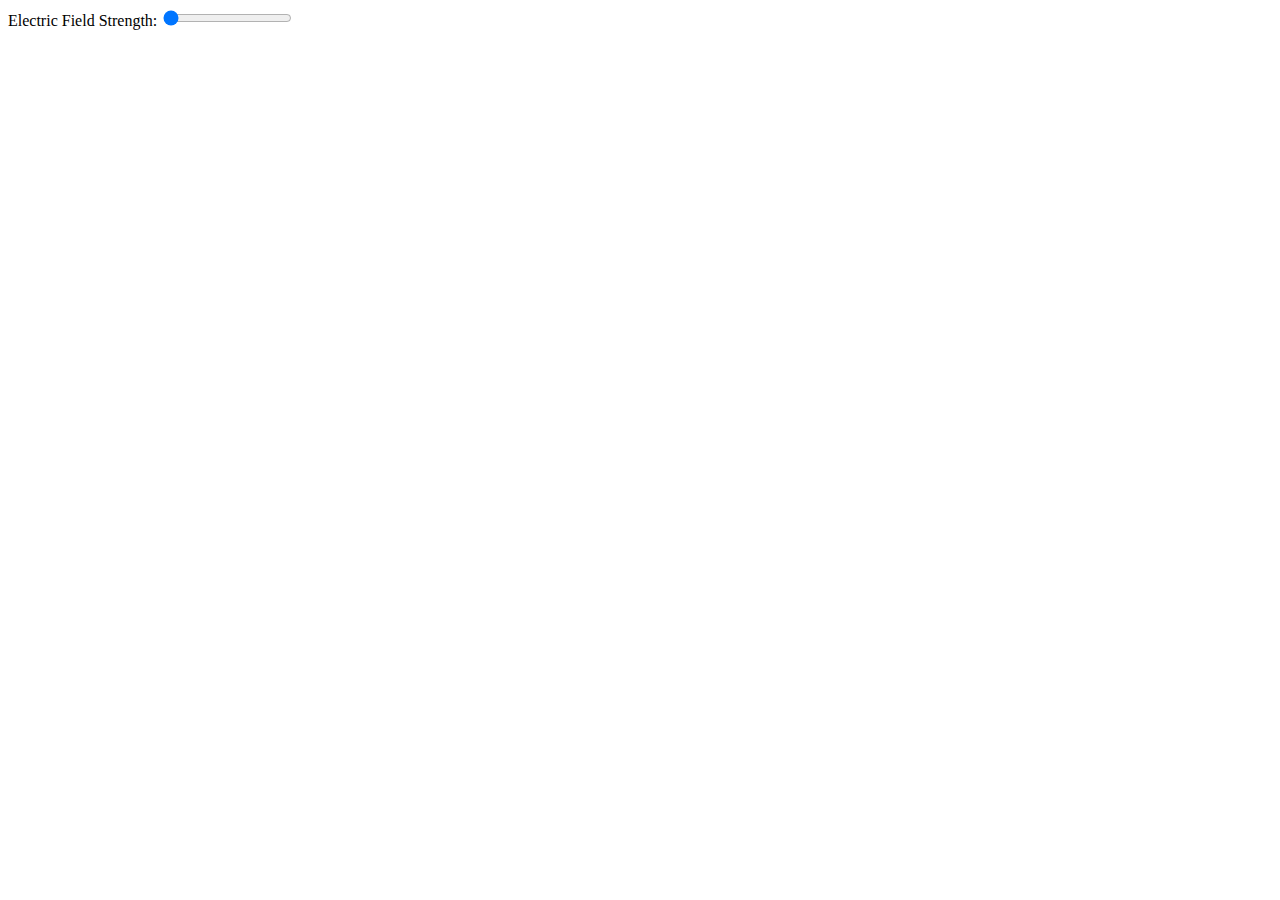
==== index.html @ bf5c597e "commit to github pages" ====
<!DOCTYPE html>
<html>
<head lang="en">
    <meta charset="UTF-8">
    <meta name="viewport" content="width=device-width, user-scalable=no, minimum-scale=1.0, maximum-scale=1.0">
    <link href="css/bootstrap-theme.min.css" rel="stylesheet">
    <link href="css/style.css" rel="stylesheet">
    <script type="text/javascript" src="js/three.min.js"></script>
    <script type="text/javascript" src="js/OrbitControls.js"></script>
    <script type="text/javascript" src="js/jquery.min.js"></script>
    <script type="text/javascript" src="js/bootstrap.min.js"></script>
    <script type="text/javascript" src="lc.js"></script>
    <title>3D Liquid Crystal?!</title>
</head>
<body>
<div id="controls">
    <form>
        Electric Field Strength: <input type="range" name="rotation" min="0" max="100" value="0" oninput="onEFieldSliderChange(this.value, this.max);">
    </form>
</div>
<div id="container"></div>
<script>
    $(document).ready(function() {
        initWebGL();
        addMolecules(10);
        addLight();
        render();
    });
</script>
</body>
</html>
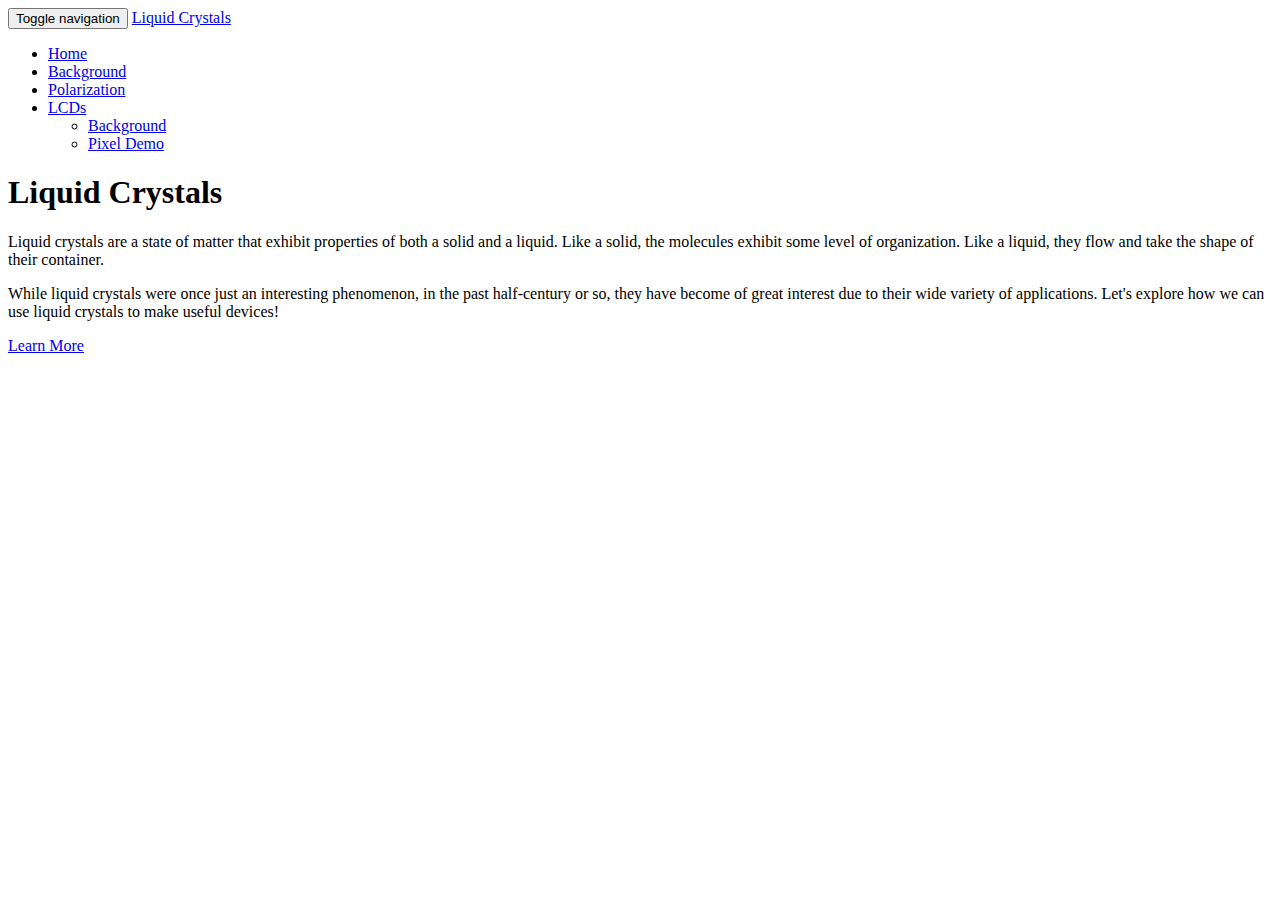
==== commit 77f76ec8: "new lcd stuff" ====
--- a/index.html
+++ b/index.html
@@ -2,23 +2,68 @@
 <html>
 <head lang="en">
     <meta charset="UTF-8">
+    <meta http-equiv="X-UA-Compatible" content="IE=edge">
+    <meta name="viewport" content="width=device-width, initial-scale=1">
+    <meta name="description" content="">
+    <meta name="author" content="">
     <meta name="viewport" content="width=device-width, user-scalable=no, minimum-scale=1.0, maximum-scale=1.0">
-    <link href="css/bootstrap-theme.min.css" rel="stylesheet">
-    <link href="css/style.css" rel="stylesheet">
-    <script type="text/javascript" src="js/three.min.js"></script>
-    <script type="text/javascript" src="js/OrbitControls.js"></script>
-    <script type="text/javascript" src="js/jquery.min.js"></script>
-    <script type="text/javascript" src="js/bootstrap.min.js"></script>
-    <script type="text/javascript" src="lc.js"></script>
+    
+    <link rel="stylesheet" href="css/style.css">
+    <!-- jquery -->
+    <script src="js/jquery.min.js"></script>
+
+    <!-- Latest compiled and minified CSS -->
+    <link rel="stylesheet" href="css/bootstrap-paper.min.css">
+    
+    <!-- Latest compiled and minified JavaScript -->
+    <script src="https://maxcdn.bootstrapcdn.com/bootstrap/3.3.1/js/bootstrap.min.js"></script>
+    
     <title>3D Liquid Crystal?!</title>
+    
 </head>
 <body>
-<div id="controls">
-    <form>
-        Electric Field Strength: <input type="range" name="rotation" min="0" max="100" value="0" oninput="onEFieldSliderChange(this.value, this.max);">
-    </form>
-</div>
-<div id="container"></div>
+      <!-- Fixed navbar -->
+    <nav class="navbar navbar-inverse navbar-fixed-top" role="navigation">
+      <div class="container">
+        <div class="navbar-header">
+          <button type="button" class="navbar-toggle collapsed" data-toggle="collapse" data-target="#navbar" aria-expanded="false" aria-controls="navbar">
+            <span class="sr-only">Toggle navigation</span>
+            <span class="icon-bar"></span>
+            <span class="icon-bar"></span>
+            <span class="icon-bar"></span>
+          </button>
+          <a class="navbar-brand" href="index.html">Liquid Crystals</a>
+        </div>
+        <div id="navbar" class="navbar-collapse collapse">
+          <ul class="nav navbar-nav">
+            <li class="active"><a href="index.html">Home</a></li>
+            <li><a href="background.html">Background</a></li>
+            <li><a href="polarization.html">Polarization</a></li>
+            <li class="dropdown">
+                <a href="#" class="dropdown-toggle" data-toggle="dropdown" role="button" aria-expanded="false">LCDs<span class="caret"></span></a>
+                <ul class="dropdown-menu" role="menu">
+                  <li><a href="lcds.html">Background</a></li>
+                  <li><a href="lc-3d.html">Pixel Demo</a></li>
+                </ul>
+              </li>
+          </ul>
+        </div>
+      </div>
+    </nav>
+    
+    <div class="container">
+      <!-- Main component for a primary marketing message or call to action -->
+      <div class="jumbotron">
+        <h1>Liquid Crystals</h1>
+        <p>Liquid crystals are a state of matter that exhibit properties of both a solid and a liquid. Like a solid, the molecules exhibit some level of organization. Like a liquid, they flow and take the shape of their container.</p>
+        <p>While liquid crystals were once just an interesting phenomenon, in the past half-century or so, they have become of great interest due to their wide variety of applications. Let's explore how we can use liquid crystals to make useful devices!</p>
+            <a href="background.html" class="btn btn-primary btn-block" role="button">Learn More</a>
+      </div>
+    <div id="container"></div>
+
+    </div>
+    
+
 <script>
     $(document).ready(function() {
         initWebGL();
@@ -27,5 +72,6 @@
         render();
     });
 </script>
+
 </body>
 </html>
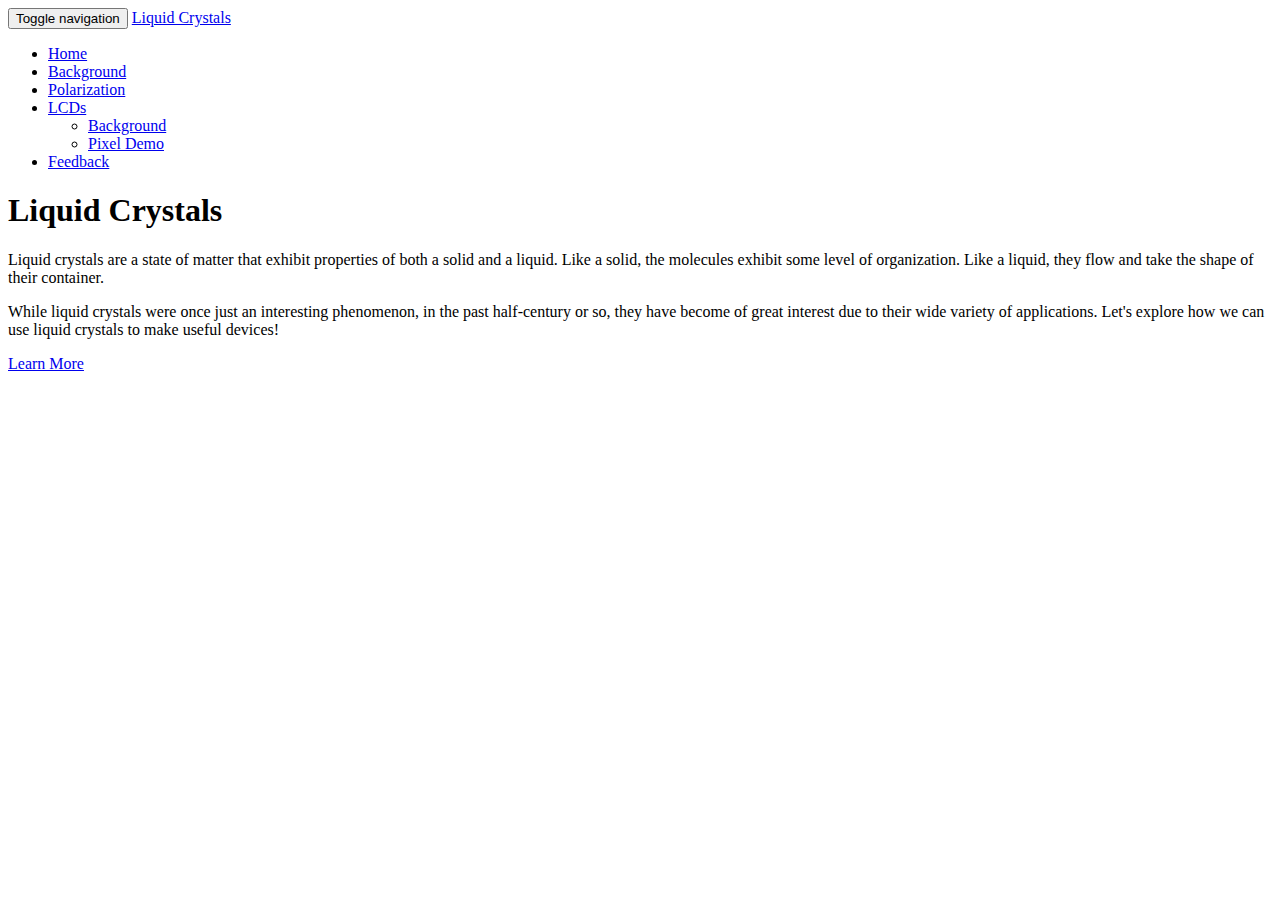
==== commit b5384805: "add feedback button" ====
--- a/index.html
+++ b/index.html
@@ -18,7 +18,7 @@
     <!-- Latest compiled and minified JavaScript -->
     <script src="https://maxcdn.bootstrapcdn.com/bootstrap/3.3.1/js/bootstrap.min.js"></script>
     
-    <title>3D Liquid Crystal?!</title>
+    <title>Liquid Crystals</title>
     
 </head>
 <body>
@@ -46,6 +46,7 @@
                   <li><a href="lc-3d.html">Pixel Demo</a></li>
                 </ul>
               </li>
+            <li><a href="http://goo.gl/forms/hl6MyjlqiB">Feedback</a></li>
           </ul>
         </div>
       </div>
